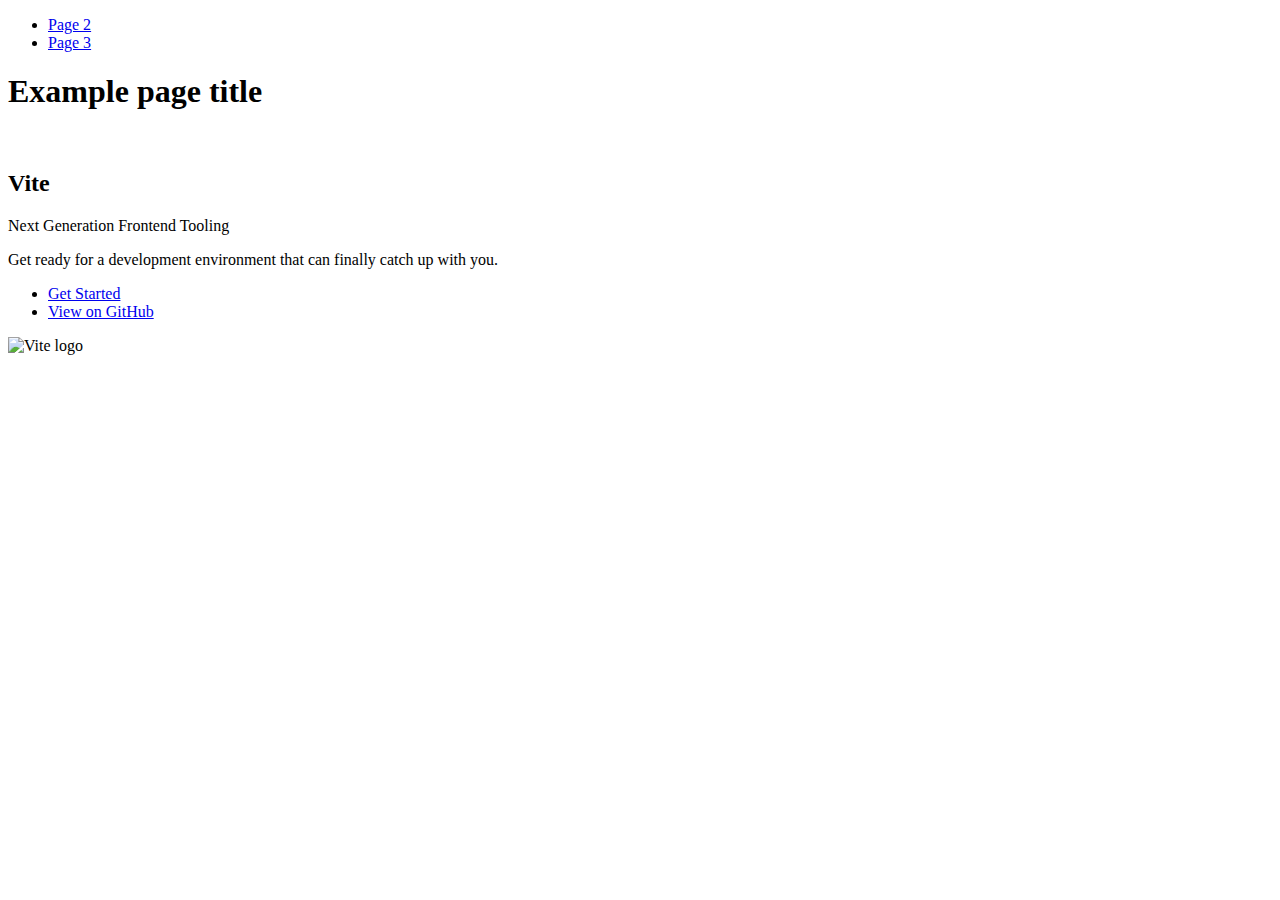
==== index.html @ 540db0a2 "Deploying to gh-pages from @ nekodndz/goit-js-hw-09@248a082863ce13d4bc6f27be11bd0395ebe7a0a0 🚀" ====
<!DOCTYPE html>
<html lang="en">
  <head>
    <meta charset="UTF-8" />
    <link rel="icon" type="image/svg+xml" href="/goit-js-hw-09/favicon.svg" />
    <meta name="viewport" content="width=device-width, initial-scale=1.0" />
    <title>Vanilla App Template</title>
    
    <script type="module" crossorigin src="/goit-js-hw-09/commonHelpers.js"></script>
    <link rel="stylesheet" href="/goit-js-hw-09/assets/index-10c40100.css">
  </head>
  <body>
    <header class="header">
  <nav class="nav">
    <ul class="nav-list">
      <li class="nav-item">
        <a href="./page-2.html" class="nav-link">Page 2</a>
      </li>

      <li class="nav-item">
        <a href="./page-3.html" class="nav-link">Page 3</a>
      </li>
    </ul>
  </nav>
</header>


    <section>
      <h1>Example page title</h1>
      <!-- Path to images as from index.html file -->
      <img src="/goit-js-hw-09/assets/javascript-8dac5379.svg" alt="" />
    </section>

    <!-- Loads the specified .html file -->
    <section class="vite-promo">
  <div class="container">
    <div class="wrapper">
      <h2 class="title">
        <span class="gradient">Vite</span>
      </h2>
      <p class="text">Next Generation Frontend Tooling</p>
      <p class="tagline">
        Get ready for a development environment that can finally catch up with
        you.
      </p>

      <ul class="actions">
        <li class="action">
          <a
            class="link"
            href="https://vitejs.dev/guide/"
            target="_blank"
            rel="noopener noreferrer"
            >Get Started</a
          >
        </li>
        <li class="action">
          <a
            class="link"
            href="https://github.com/vitejs/vite"
            target="_blank"
            rel="noopener noreferrer"
            >View on GitHub</a
          >
        </li>
      </ul>
    </div>

    <div class="thumb">
      <!-- Path to images as from index.html file -->
      <img
        class="pic"
        src="/goit-js-hw-09/assets/vite-logo-51249ca9.png"
        alt="Vite logo"
        width="640"
        height="640"
      />
    </div>
  </div>
</section>


    
  </body>
</html>
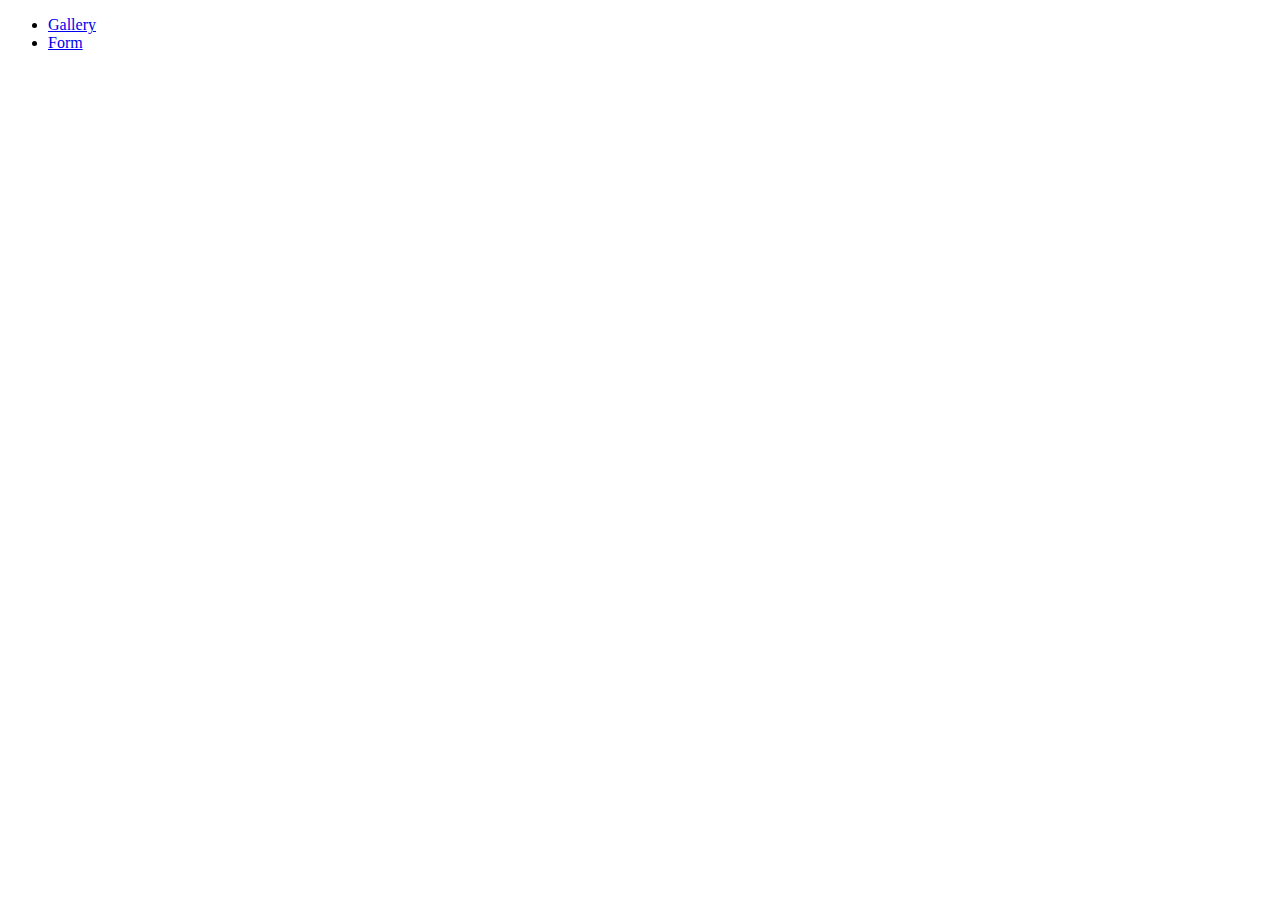
==== commit eb4e17d3: "Deploying to gh-pages from @ nekodndz/goit-js-hw-09@304ec6433737abb75c2a2c1a824a269bfda45cda 🚀" ====
--- a/index.html
+++ b/index.html
@@ -6,79 +6,17 @@
     <meta name="viewport" content="width=device-width, initial-scale=1.0" />
     <title>Vanilla App Template</title>
     
-    <script type="module" crossorigin src="/goit-js-hw-09/commonHelpers.js"></script>
-    <link rel="stylesheet" href="/goit-js-hw-09/assets/index-10c40100.css">
+    <script type="module" crossorigin src="/goit-js-hw-09/assets/styles-bfbc104b.js"></script>
+    <link rel="stylesheet" href="/goit-js-hw-09/assets/styles-74c33ce3.css">
   </head>
   <body>
-    <header class="header">
-  <nav class="nav">
-    <ul class="nav-list">
-      <li class="nav-item">
-        <a href="./page-2.html" class="nav-link">Page 2</a>
-      </li>
-
-      <li class="nav-item">
-        <a href="./page-3.html" class="nav-link">Page 3</a>
-      </li>
-    </ul>
-  </nav>
-</header>
-
-
-    <section>
-      <h1>Example page title</h1>
-      <!-- Path to images as from index.html file -->
-      <img src="/goit-js-hw-09/assets/javascript-8dac5379.svg" alt="" />
-    </section>
-
-    <!-- Loads the specified .html file -->
-    <section class="vite-promo">
-  <div class="container">
-    <div class="wrapper">
-      <h2 class="title">
-        <span class="gradient">Vite</span>
-      </h2>
-      <p class="text">Next Generation Frontend Tooling</p>
-      <p class="tagline">
-        Get ready for a development environment that can finally catch up with
-        you.
-      </p>
-
-      <ul class="actions">
-        <li class="action">
-          <a
-            class="link"
-            href="https://vitejs.dev/guide/"
-            target="_blank"
-            rel="noopener noreferrer"
-            >Get Started</a
-          >
-        </li>
-        <li class="action">
-          <a
-            class="link"
-            href="https://github.com/vitejs/vite"
-            target="_blank"
-            rel="noopener noreferrer"
-            >View on GitHub</a
-          >
-        </li>
+  
+    <nav>
+      <ul>
+        <li><a href="./1-gallery.html">Gallery</a></li>
+        <li><a href="./2-form.html">Form</a></li>
       </ul>
-    </div>
-
-    <div class="thumb">
-      <!-- Path to images as from index.html file -->
-      <img
-        class="pic"
-        src="/goit-js-hw-09/assets/vite-logo-51249ca9.png"
-        alt="Vite logo"
-        width="640"
-        height="640"
-      />
-    </div>
-  </div>
-</section>
-
+    </nav>
 
     
   </body>
